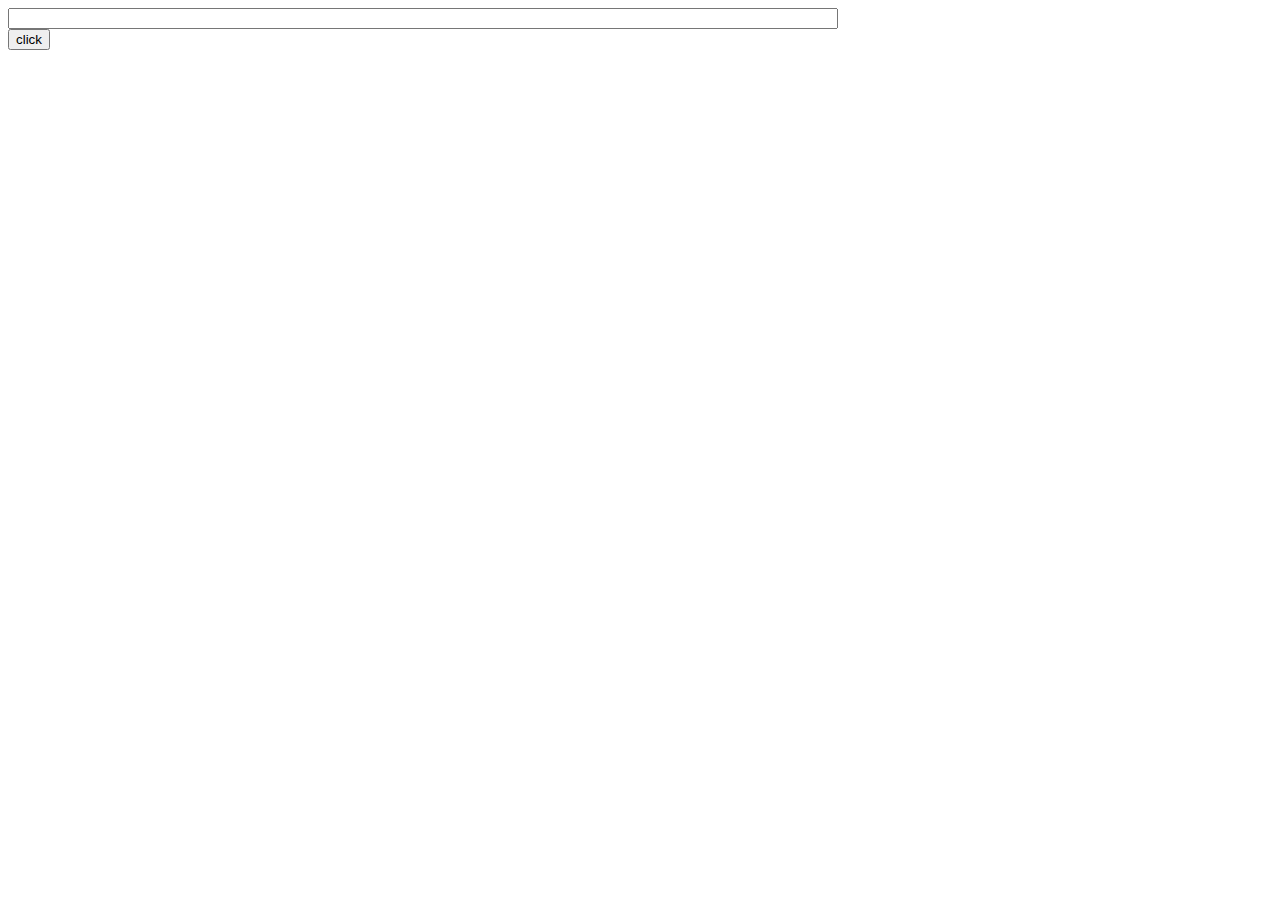
==== readimage.html @ 4e493c43 "css code writing" ====
<!DOCTYPE html>
<html lang="ko">
<head>
    <meta charset="UTF-8">
    <meta http-equiv="X-UA-Compatible" content="IE=edge">
    <meta name="viewport" content="width=device-width, initial-scale=1.0">
    <title>ReadImage</title>
    <link rel="stylesheet" href="readimage.css">
    <script type="text/javascript" src="readimage.js"></script>
</head>
<body>
    <input type="text" class="input-box">
    <br>
    <button class="submit-button">click</button>
</body>
</html>
---- readimage.css ----
.input-box{
    width:65%;
    height:65%;
    border-radius:3;
}
.submit-button{
    
}
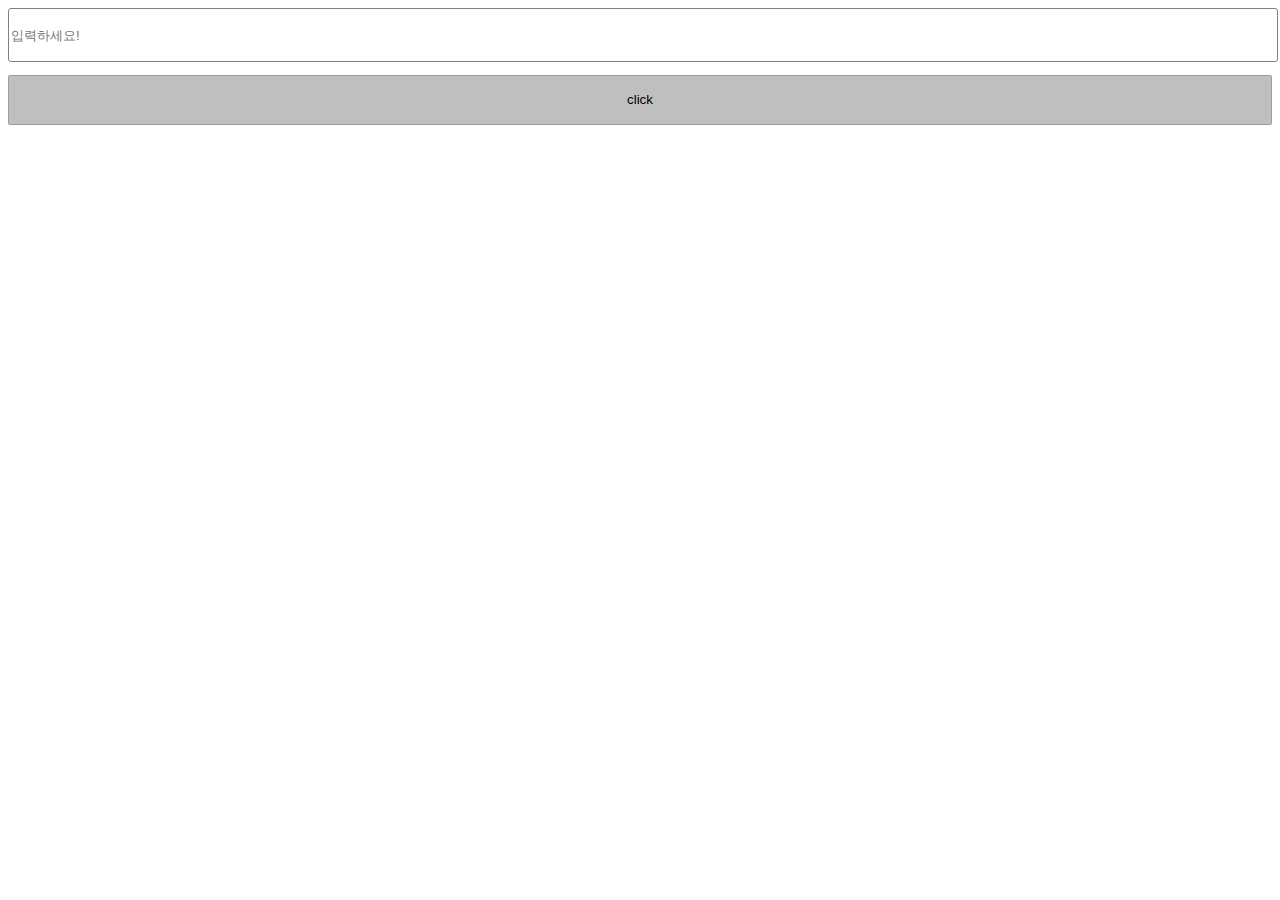
==== commit ffc0a5e2: "feat:fix button style" ====
--- a/readimage.html
+++ b/readimage.html
@@ -9,7 +9,7 @@
     <script type="text/javascript" src="readimage.js"></script>
 </head>
 <body>
-    <input type="text" class="input-box">
+    <input type="text" placeholder="입력하세요!" class="input-box">
     <br>
     <button class="submit-button">click</button>
 </body>
--- a/readimage.css
+++ b/readimage.css
@@ -1,8 +1,16 @@
 .input-box{
-    width:65%;
-    height:65%;
-    border-radius:3;
+    width:100%;
+    height:50px;
+    border-radius:3px;
+    border:solid 1px;
+    border-color: grey;
 }
 .submit-button{
-    
+    margin-top:1%;
+    width:100%;
+    height:50px;
+    border-radius: 2px;
+    border:solid 1px;
+    border-color: rgba(128, 128, 128, 0.5);
+    background-color: rgba(128, 128, 128, 0.5);
 }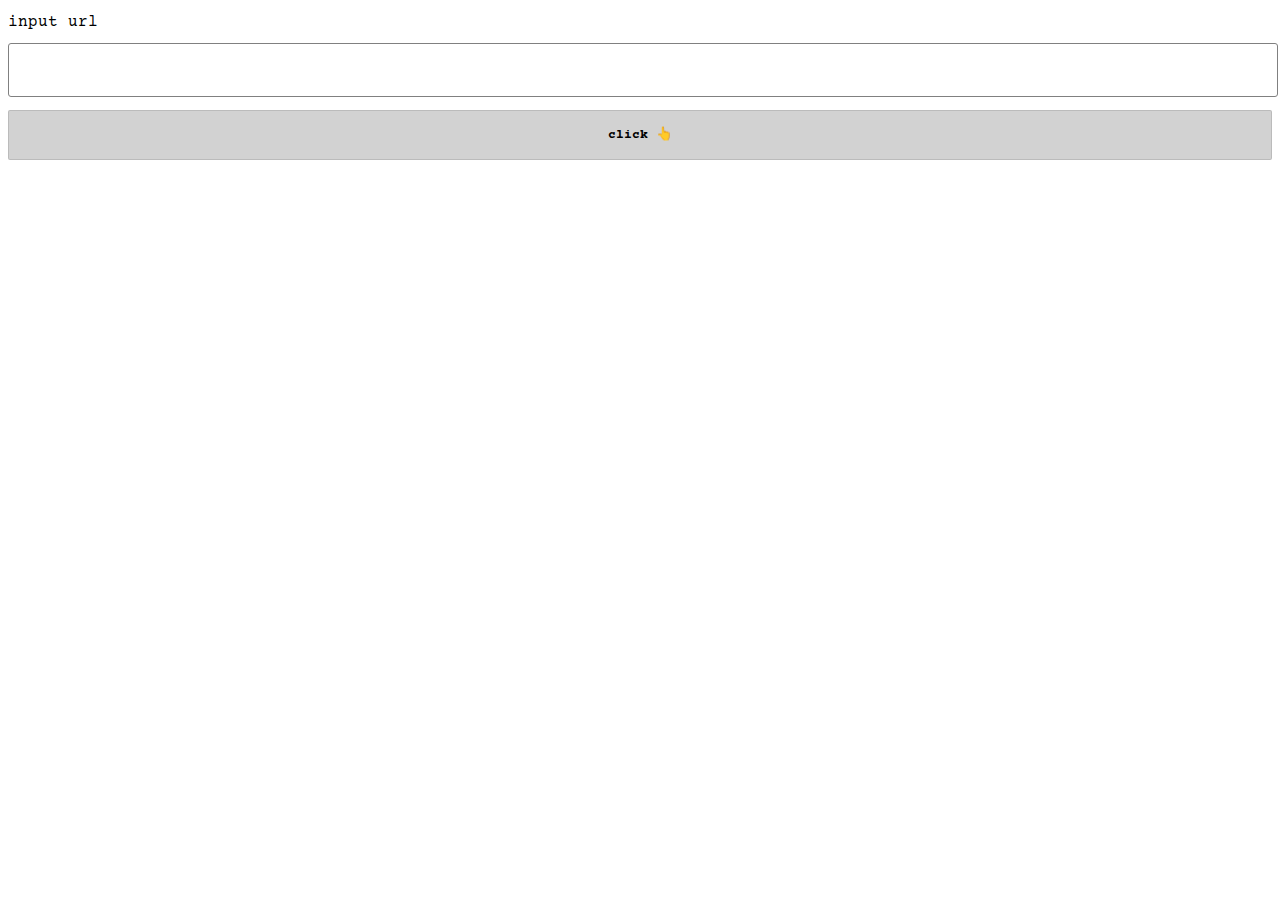
==== commit e1436f17: "feat:made all visual style" ====
--- a/readimage.html
+++ b/readimage.html
@@ -9,8 +9,9 @@
     <script type="text/javascript" src="readimage.js"></script>
 </head>
 <body>
-    <input type="text" placeholder="입력하세요!" class="input-box">
+    <div class="text">input url</div>
+    <input type="text" class="input-box">
     <br>
-    <button class="submit-button">click</button>
+    <button class="submit-button">click 👆</button>
 </body>
 </html>--- a/readimage.css
+++ b/readimage.css
@@ -1,9 +1,16 @@
+@import url('https://fonts.googleapis.com/css2?family=Courier+Prime&display=swap');
+.text{
+    font-family: 'Courier Prime', monospace;
+    font: gray;
+    margin-top:1%;
+}
 .input-box{
+    margin-top:1%;
     width:100%;
     height:50px;
     border-radius:3px;
     border:solid 1px;
-    border-color: grey;
+    border-color: gray;
 }
 .submit-button{
     margin-top:1%;
@@ -11,6 +18,8 @@
     height:50px;
     border-radius: 2px;
     border:solid 1px;
-    border-color: rgba(128, 128, 128, 0.5);
-    background-color: rgba(128, 128, 128, 0.5);
+    border-color: rgba(165, 165, 165, 0.5);
+    background-color: rgba(165, 165, 165, 0.5);
+    font-family: 'Courier Prime', monospace;
+    font-weight: bold;
 }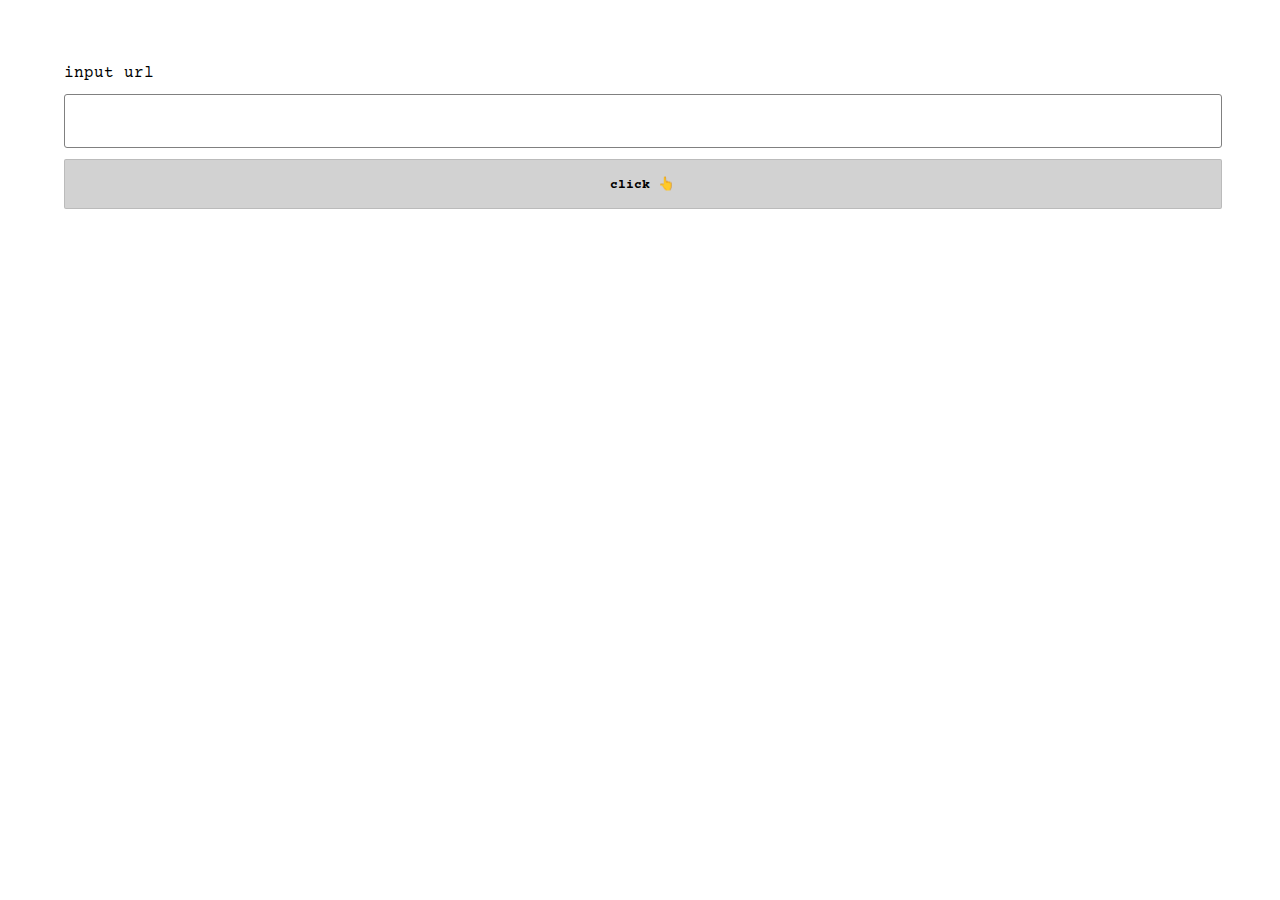
==== commit dccaf8c1: "add javascript code" ====
--- a/readimage.html
+++ b/readimage.html
@@ -10,8 +10,8 @@
 </head>
 <body>
     <div class="text">input url</div>
-    <input type="text" class="input-box">
+    <input type="text" id="str" class="input-box">
     <br>
-    <button class="submit-button">click 👆</button>
+    <button id="click" class="submit-button">click 👆</button>
 </body>
 </html>--- a/readimage.css
+++ b/readimage.css
@@ -2,7 +2,6 @@
 .text{
     font-family: 'Courier Prime', monospace;
     font: gray;
-    margin-top:1%;
 }
 .input-box{
     margin-top:1%;
@@ -14,7 +13,7 @@
 }
 .submit-button{
     margin-top:1%;
-    width:100%;
+    width:100.5%;
     height:50px;
     border-radius: 2px;
     border:solid 1px;
@@ -22,4 +21,7 @@
     background-color: rgba(165, 165, 165, 0.5);
     font-family: 'Courier Prime', monospace;
     font-weight: bold;
+}
+body{
+    margin:5%;
 }